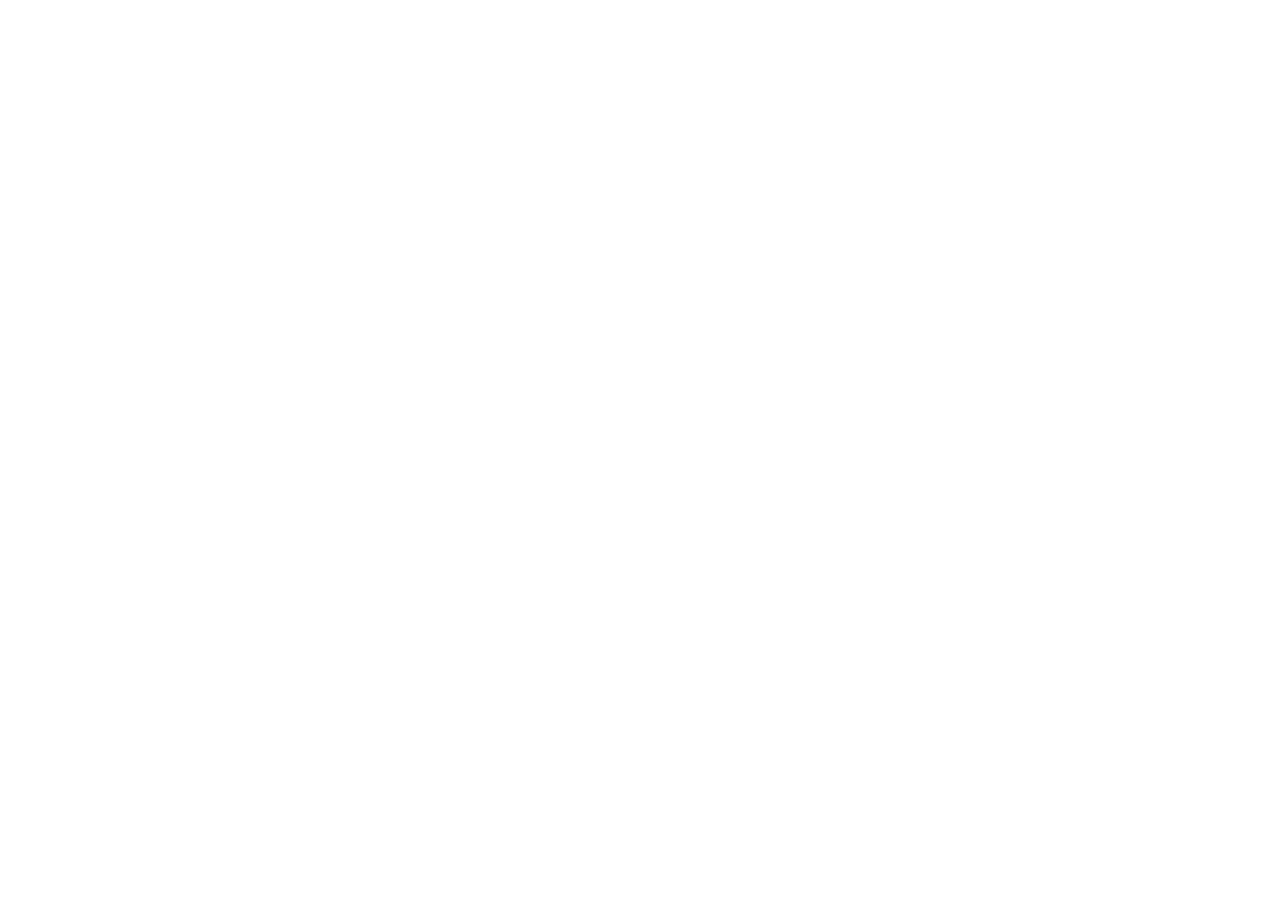
==== Snack2/index.html @ ea88635f "creata la cartella con lo snack 2" ====
<!DOCTYPE html>
<html lang="it">
<head>
    <meta charset="UTF-8">
    <meta name="viewport" content="width=device-width, initial-scale=1.0">

    <link href="https://cdn.jsdelivr.net/npm/bootstrap@5.3.2/dist/css/bootstrap.min.css" rel="stylesheet" integrity="sha384-T3c6CoIi6uLrA9TneNEoa7RxnatzjcDSCmG1MXxSR1GAsXEV/Dwwykc2MPK8M2HN" crossorigin="anonymous">
    <title>Snack1</title>
</head>
<body>
    
    <script src="./js/script.js"></script>
    <script src="https://cdn.jsdelivr.net/npm/bootstrap@5.3.2/dist/js/bootstrap.bundle.min.js" integrity="sha384-C6RzsynM9kWDrMNeT87bh95OGNyZPhcTNXj1NW7RuBCsyN/o0jlpcV8Qyq46cDfL" crossorigin="anonymous"></script>
</body>
</html>
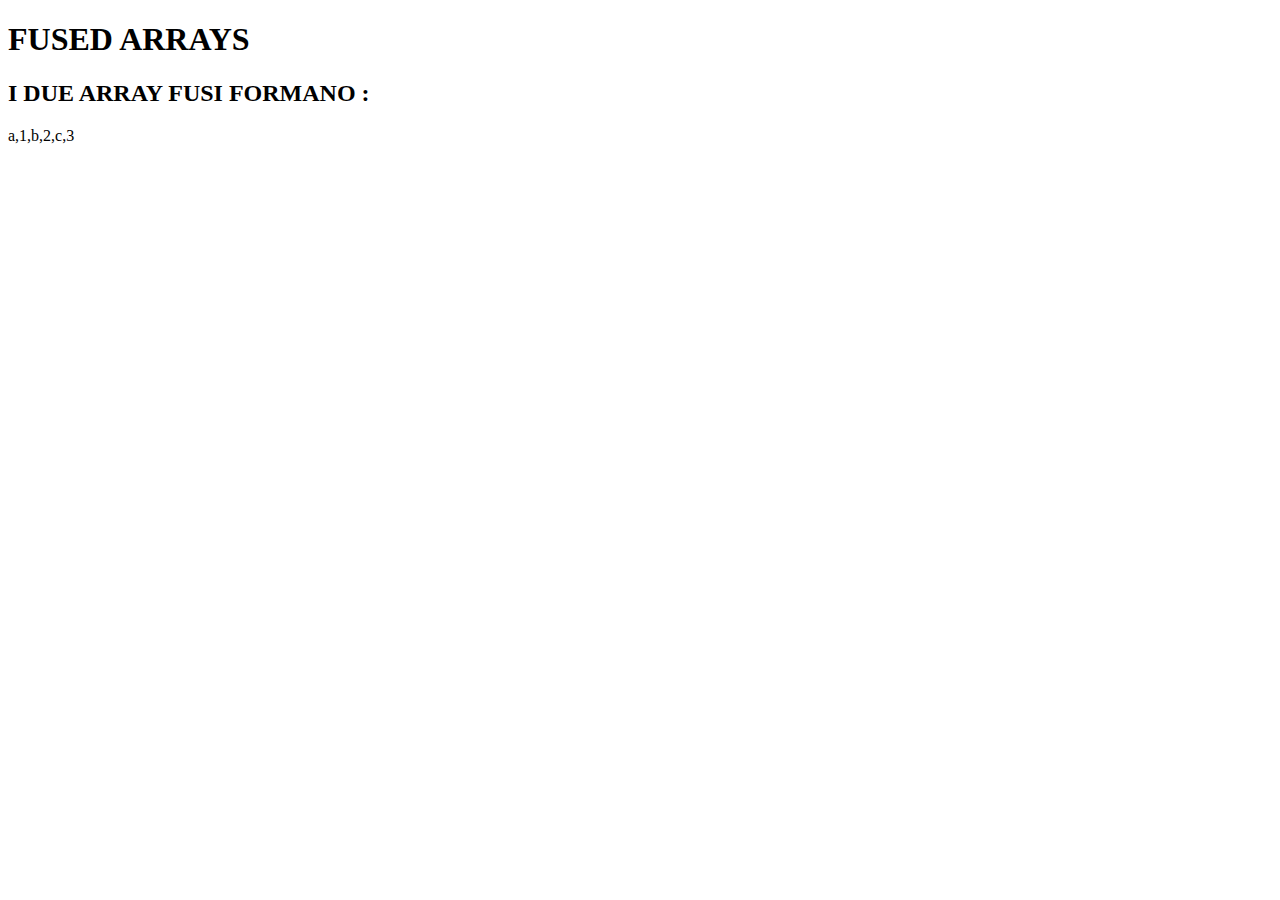
==== commit 682116ae: "stilizzato lo snack 2" ====
--- a/Snack2/index.html
+++ b/Snack2/index.html
@@ -1,13 +1,28 @@
 <!DOCTYPE html>
-<html lang="it">
+<html lang="it" data-bs-theme="dark">
 <head>
     <meta charset="UTF-8">
     <meta name="viewport" content="width=device-width, initial-scale=1.0">
 
     <link href="https://cdn.jsdelivr.net/npm/bootstrap@5.3.2/dist/css/bootstrap.min.css" rel="stylesheet" integrity="sha384-T3c6CoIi6uLrA9TneNEoa7RxnatzjcDSCmG1MXxSR1GAsXEV/Dwwykc2MPK8M2HN" crossorigin="anonymous">
-    <title>Snack1</title>
+    <title>Snack2</title>
 </head>
 <body>
+
+    <div class="container mt-5">
+
+        <div class="row px-5">
+            <div class="card text-center p-0">
+                <div class="card-header">
+                  <h1>FUSED ARRAYS</h1>
+                </div>
+                <div class="card-body p-5">
+                  <h2 class="card-title fs-4 mb-4">I DUE ARRAY FUSI FORMANO : </h2>  
+                  <span id="fused" class="card-text fs-3 bg-light p-2 rounded-4 text-black"></span>
+                </div>
+              </div>
+        </div>
+    </div>
     
     <script src="./js/script.js"></script>
     <script src="https://cdn.jsdelivr.net/npm/bootstrap@5.3.2/dist/js/bootstrap.bundle.min.js" integrity="sha384-C6RzsynM9kWDrMNeT87bh95OGNyZPhcTNXj1NW7RuBCsyN/o0jlpcV8Qyq46cDfL" crossorigin="anonymous"></script>
